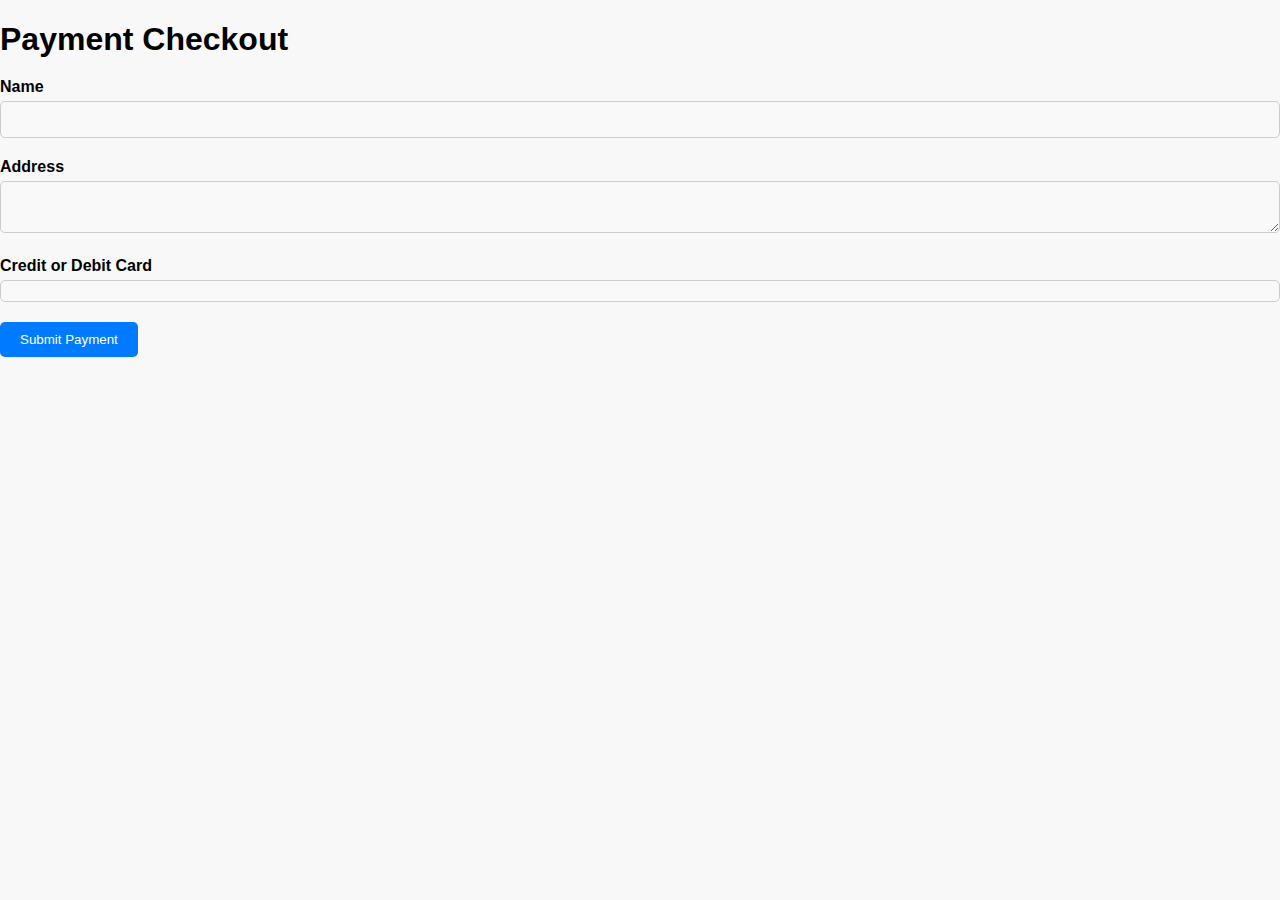
==== booking.html @ de26521d "Update booking.html" ====
<!DOCTYPE html>
<html lang="en">
<head>
    <meta charset="UTF-8">
    <meta name="viewport" content="width=device-width, initial-scale=1.0">
    <title>Payment Form</title>
    <!-- Include necessary CSS -->
    <link rel="stylesheet" href="booking.css">
</head>
<body>
    <header>
        <!-- Your website header content here -->
    </header>

    <main>
        <h1>Payment Checkout</h1>
        <!-- Payment form -->
        <form id="payment-form">
            <div class="form-group">
                <label for="name">Name</label>
                <input type="text" id="name" name="name" class="input" required>
            </div>
            <div class="form-group">
                <label for="address">Address</label>
                <textarea id="address" name="address" class="input" required></textarea>
            </div>
            <div class="form-group">
                <label for="card-element">Credit or Debit Card</label>
                <div id="card-element" class="input"></div>
                <div id="card-errors" role="alert"></div>
            </div>
            <button id="submit-button">Submit Payment</button>
        </form>
    </main>

    <footer>
        <!-- Your website footer content here -->
    </footer>

    <!-- Include necessary JavaScript -->
    <script src="https://js.stripe.com/v3/"></script>
    <script src="script.js"></script> <!-- Your custom JavaScript file -->
</body>
</html>
---- booking.css ----
/* Global styles */
body {
    font-family: Arial, sans-serif;
    margin: 0;
    padding: 0;
    background-color: #f8f8f8;
}

.container {
    max-width: 800px;
    margin: 0 auto;
    padding: 20px;
}

/* Form styles */
.form-group {
    margin-bottom: 20px;
}

label {
    display: block;
    font-weight: bold;
    margin-bottom: 5px;
}

.input {
    background-color: #f9f9f9;
    border: 1px solid #ccc;
    border-radius: 5px;
    padding: 10px;
    width: 100%;
    box-sizing: border-box;
}

#card-errors {
    color: #fa755a;
    margin-top: 5px;
}

button {
    background-color: #007bff;
    color: #fff;
    border: none;
    border-radius: 5px;
    padding: 10px 20px;
    cursor: pointer;
    transition: background-color 0.3s ease;
}

button:hover {
    background-color: #0056b3;
}

h1 {
    margin-bottom: 20px;
}
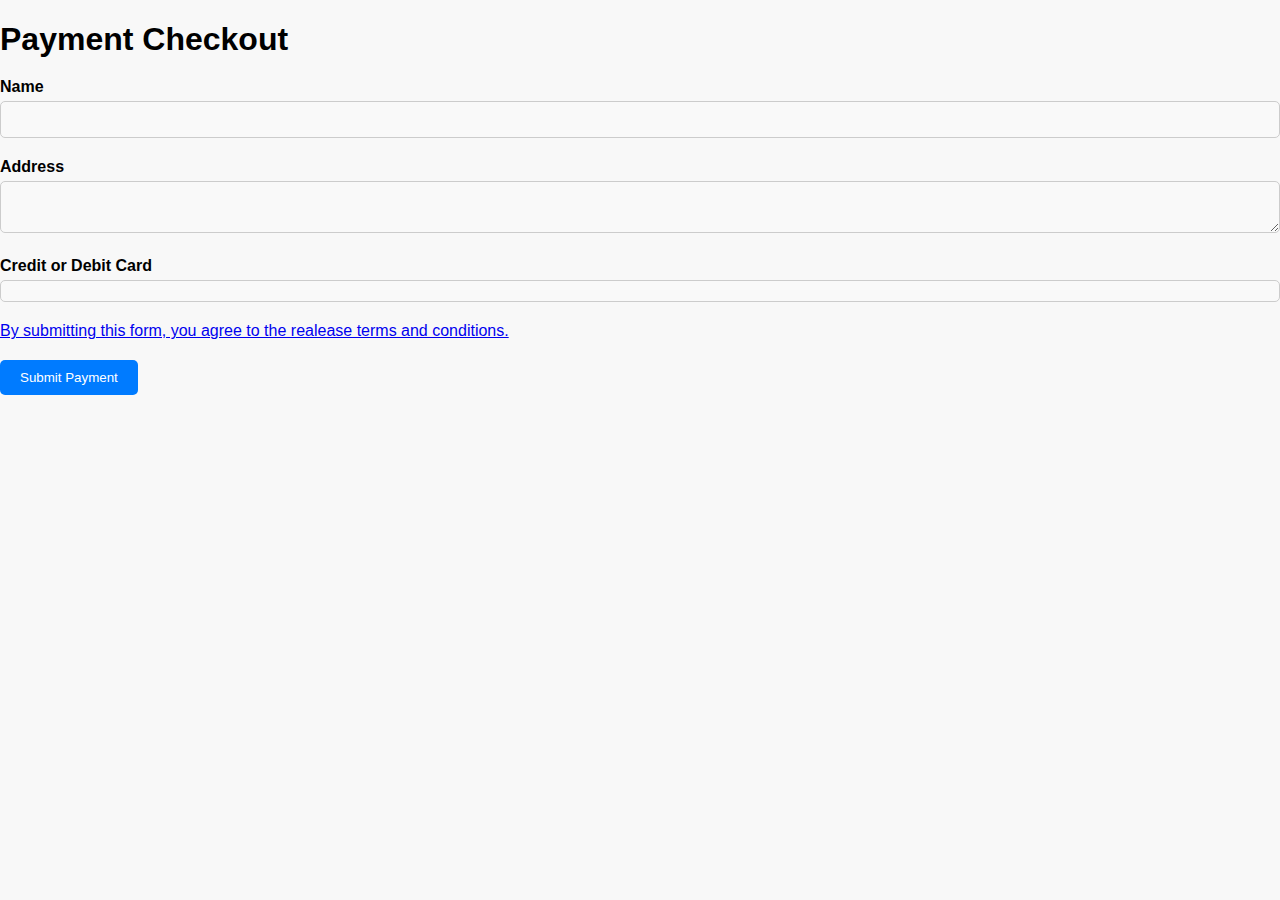
==== commit 3bbd6388: "Update booking.html" ====
--- a/booking.html
+++ b/booking.html
@@ -29,6 +29,9 @@
                 <div id="card-element" class="input"></div>
                 <div id="card-errors" role="alert"></div>
             </div>
+                        <div class="form-group">
+                <a href="terms.html" class="additional-link">By submitting this form, you agree to the realease terms and conditions.</a>
+            </div>
             <button id="submit-button">Submit Payment</button>
         </form>
     </main>
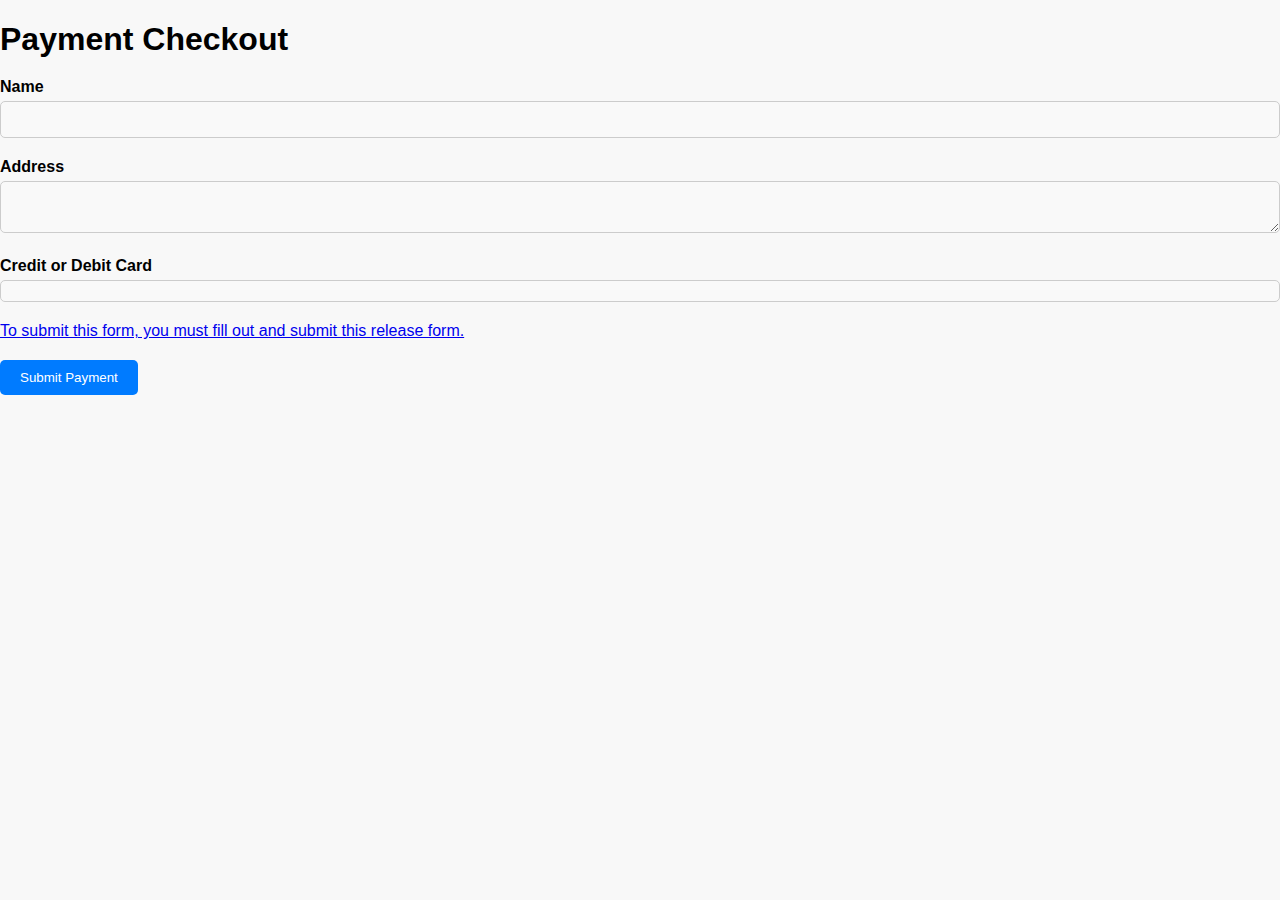
==== commit 5fedebb0: "Update booking.html" ====
--- a/booking.html
+++ b/booking.html
@@ -30,7 +30,7 @@
                 <div id="card-errors" role="alert"></div>
             </div>
                         <div class="form-group">
-                <a href="terms.html" class="additional-link">By submitting this form, you agree to the realease terms and conditions.</a>
+                <a href="terms.html" class="additional-link">To submit this form, you must fill out and submit this release form.</a>
             </div>
             <button id="submit-button">Submit Payment</button>
         </form>
--- a/booking.css
+++ b/booking.css
@@ -45,6 +45,7 @@
     padding: 10px 20px;
     cursor: pointer;
     transition: background-color 0.3s ease;
+    text-align: center;
 }
 
 button:hover {
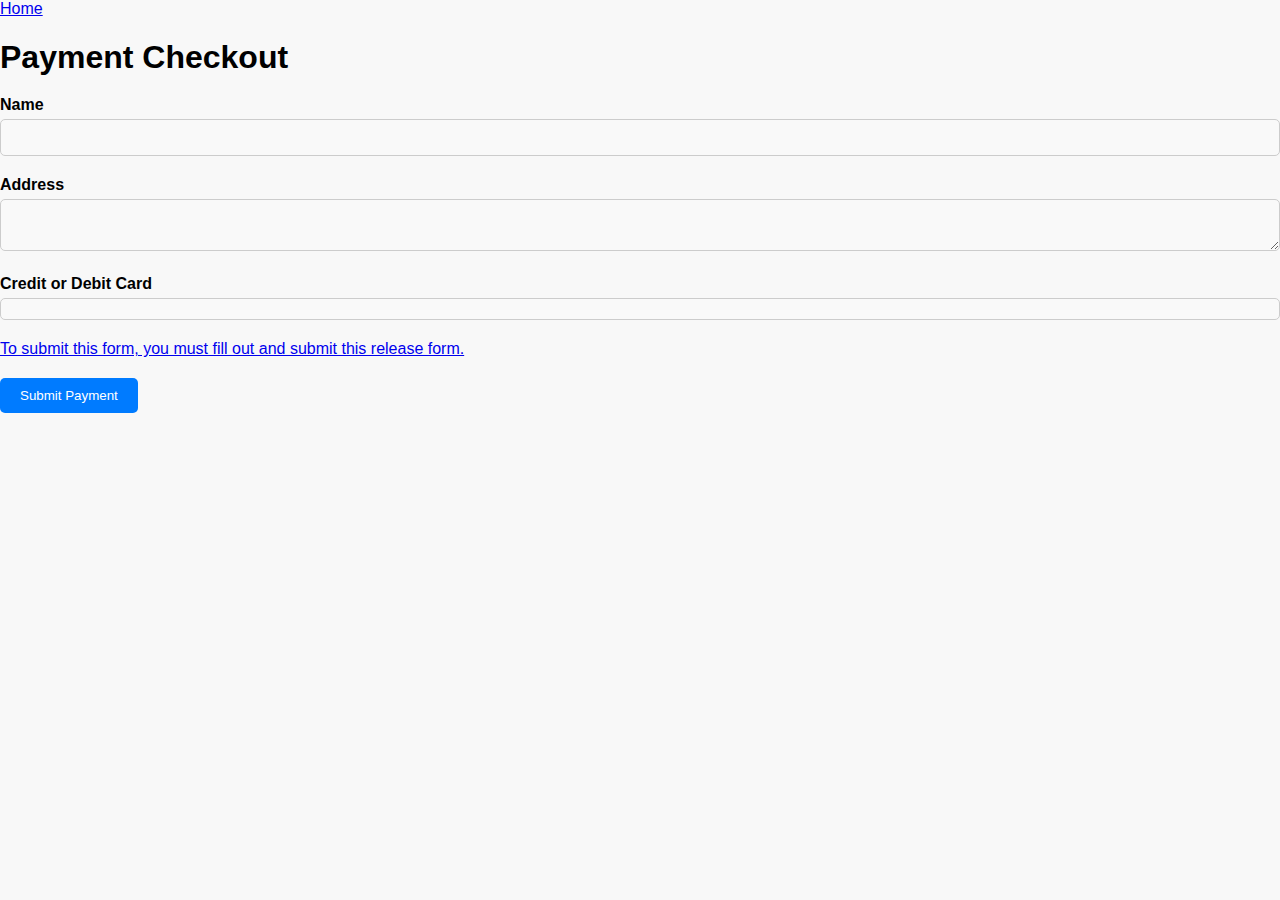
==== commit 71a23508: "Update booking.html" ====
--- a/booking.html
+++ b/booking.html
@@ -3,6 +3,7 @@
 <head>
     <meta charset="UTF-8">
     <meta name="viewport" content="width=device-width, initial-scale=1.0">
+                        <li><a href="index.html">Home</a></li>
     <title>Payment Form</title>
     <!-- Include necessary CSS -->
     <link rel="stylesheet" href="booking.css">
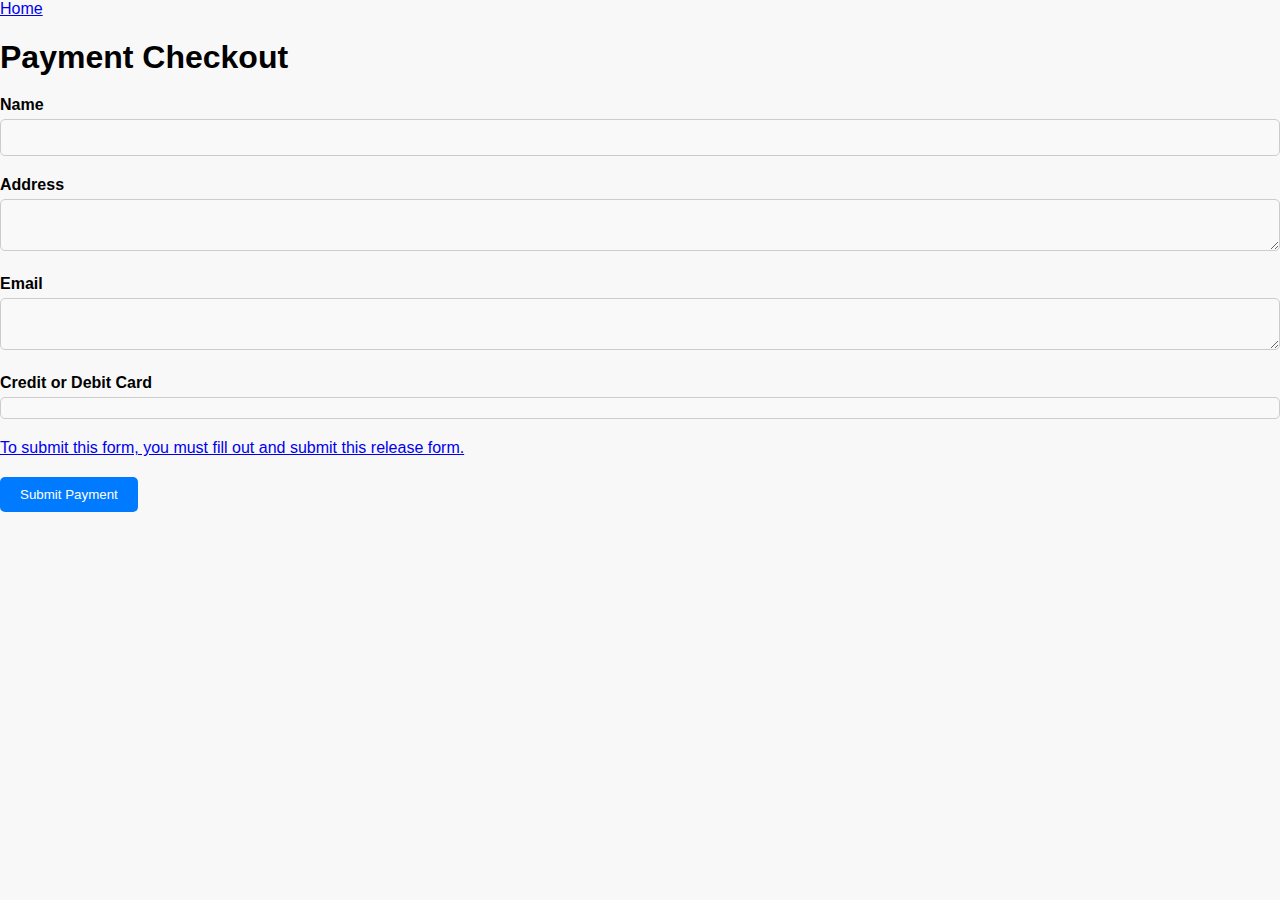
==== commit 694c4c03: "Update booking.html" ====
--- a/booking.html
+++ b/booking.html
@@ -25,6 +25,10 @@
                 <label for="address">Address</label>
                 <textarea id="address" name="address" class="input" required></textarea>
             </div>
+                        <div class="form-group">
+                <label for="email">Email</label>
+                <textarea id="email" name="email" class="input" required></textarea>
+            </div>
             <div class="form-group">
                 <label for="card-element">Credit or Debit Card</label>
                 <div id="card-element" class="input"></div>
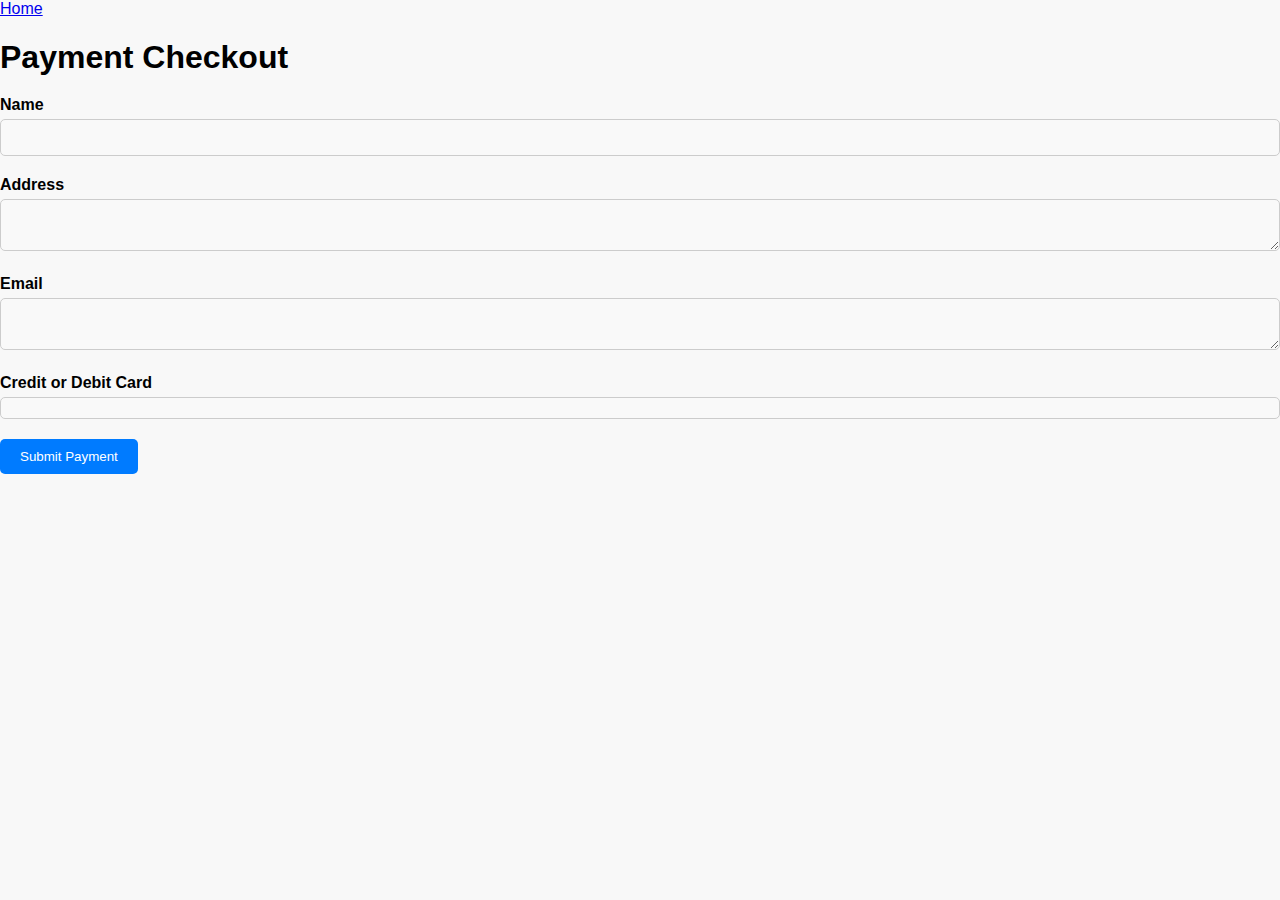
==== commit b0640ede: "Update booking.html" ====
--- a/booking.html
+++ b/booking.html
@@ -35,8 +35,6 @@
                 <div id="card-errors" role="alert"></div>
             </div>
                         <div class="form-group">
-                <a href="terms.html" class="additional-link">To submit this form, you must fill out and submit this release form.</a>
-            </div>
             <button id="submit-button">Submit Payment</button>
         </form>
     </main>
